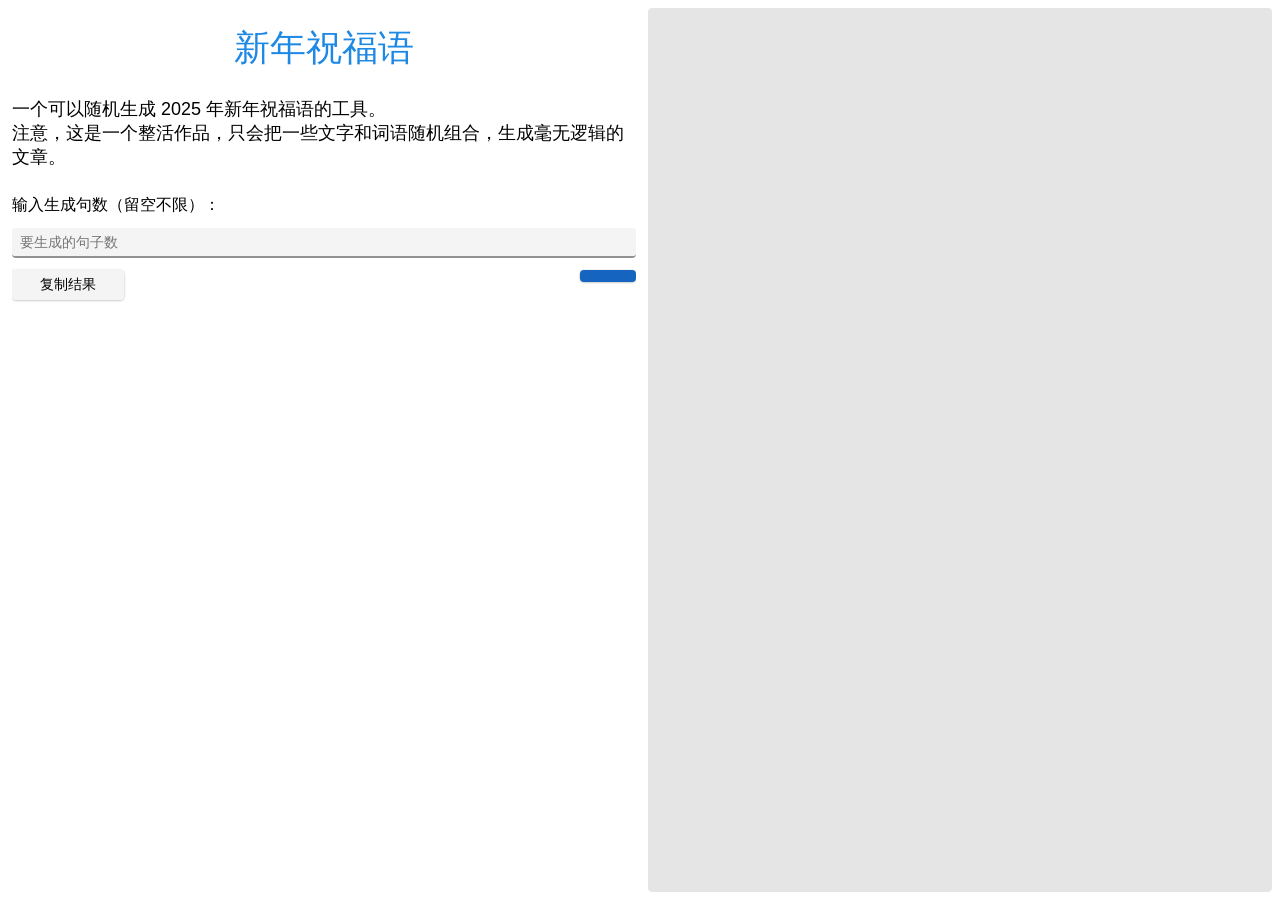
==== Applications/Blessing-2025/index.html @ 190eb6f8 "新增应用“新年祝福语”" ====
<!DOCTYPE html>
<html>

<head>
    <meta charset="UTF-8" />
    <title>2025 新年祝福语</title>
    <style>
        * {
            font-family: 'Arial', sans-serif;
        }

        .text-accent {
            color: #1E88E5;
            transition: 0.1s;
        }

        .btn {
            padding: 6px 28px;
            margin-bottom: 12px;
            background: rgba(240, 240, 240, 0.7);
            box-shadow: 0 0.5px 2px 0.5px rgba(0, 0, 0, 0.2);
            border: none;
            border-radius: 4px;
            font-size: 14px;
            outline: none;
            transition: 0.1s;
        }

        .btn:hover {
            background: rgba(248, 248, 248, 0.7);
        }

        .btn:active,
        .btn-touched {
            background: rgba(224, 224, 224, 0.7);
        }

        .btn-accent {
            background: #1565C0;
            color: #fff;
        }

        .btn-accent:hover {
            background: #1976D2;
        }

        .btn-accent:active,
        .btn-accent-touched {
            background: #0D47A1;
        }

        .input {
            width: calc(100% - 16px);
            height: 28px;
            padding: 0 8px;
            margin: 12px 0;
            background: rgba(240, 240, 240, 0.7);
            border-style: solid;
            border-width: 0 0 2px 0;
            border-color: rgba(0, 0, 0, 0.4);
            border-radius: 4px;
            font-size: 14px;
            outline: none;
        }

        .input:hover {
            background: rgba(224, 224, 224, 0.7);
        }

        .input:focus {
            background: rgba(224, 224, 224, 0.7);
            border-color: #1976D2;
        }

        .content-left {
            position: absolute;
            width: calc(50% - 16px);
            height: calc(100% - 16px);
            top: 8px;
            left: 8px;
            border-radius: 4px;
            transform: translateX(4px);
            overflow: hidden auto;
        }

        .content-right {
            position: absolute;
            width: calc(50% - 16px);
            height: calc(100% - 16px);
            top: 8px;
            right: 8px;
            border-radius: 4px;
            background: rgba(0, 0, 0, 0.1);
            overflow: hidden auto;
        }

        .body-dark .text-accent {
            color: #42A5F5;
        }

        .body-dark .content {
            color: #fff;
        }

        .body-dark .btn {
            background: rgba(240, 240, 240, 0.15);
            color: #fff;
        }

        .body-dark .btn:hover {
            background: rgba(240, 240, 240, 0.2);
        }

        .body-dark .btn:active,
        .body-dark .btn-touched {
            background: rgba(240, 240, 240, 0.1) !important;
        }

        .body-dark .btn-accent {
            background: #4CC2FF;
            color: #000;
            outline: none;
        }

        .body-dark .btn-accent:hover {
            background: #49B3EA;
        }

        .body-dark .btn-accent:active,
        .body-dark .btn-accent-touched {
            background: #46A5D6 !important;
        }

        .body-dark .input {
            background: rgba(16, 16, 16, 0.7);
            border-color: rgba(255, 255, 255, 0.4);
            color: #fff;
        }

        .body-dark .input:hover {
            background: rgba(32, 32, 32, 0.7);
        }

        .body-dark .input:focus {
            background: rgba(32, 32, 32, 0.7);
            border-color: #64B5F6;
        }

        .body-dark .content-right {
            background: rgba(255, 255, 255, 0.1);
        }
    </style>
</head>

<body>
    <div class="content-left">
        <div class="text-accent" style="text-align: center;font-size: 36px;margin: 16px 0;">新年祝福语</div>
        <div class="content" style="padding: 8px 0;font-size: 18px;">一个可以随机生成 2025
            年新年祝福语的工具。<br>注意，这是一个整活作品，只会把一些文字和词语随机组合，生成毫无逻辑的文章。</div>
        <br>
        <div class="content">输入生成句数（留空不限）：</div>
        <input type="number" class="input" placeholder="要生成的句子数">
        <button class="btn" onclick="copyHandle(result.innerText);">复制结果</button>
        <button class="btn btn-accent" style="float: right;" onclick="switchState();"></button>
    </div>
    <div class="content-right">
        <div class="content" style="width: calc(100% - 16px);height: calc(100% - 16px);padding: 8px;"></div>
    </div>
    <script>
        var windbox_ID;
        parent.windboxes.forEach(function (ID) {
            if (parent.document.querySelector("#iframe_" + ID).contentWindow == window) {
                windbox_ID = ID;
            }
        });

        window.setTimeout(function () {
            parent.document.querySelector("#iframe_" + windbox_ID).style.backdropFilter = "blur(16px)";
            window.setInterval(function () {
                if (parent.document.body.classList.contains("body-dark")) {
                    document.body.classList.add("body-dark");
                    parent.document.querySelector("#iframe_" + windbox_ID).style.backgroundColor = "rgba(48, 48, 48, 0.7)";
                } else {
                    document.body.classList.remove("body-dark");
                    parent.document.querySelector("#iframe_" + windbox_ID).style.backgroundColor = "rgba(224, 224, 224, 0.7)";
                }
            }, 500);
        }, 750);

        function touchOptimise() {
            var touchElements = ["btn", "btn-accent"];
            var touchDelay = [100, 100];
            touchElements.forEach(function (item, delayIndex) {
                document.querySelectorAll("." + item).forEach(function (itemObj) {
                    itemObj.ontouchstart = function () {
                        itemObj.classList.add(item + "-touched");
                    }
                    itemObj.ontouchend = function () {
                        window.setTimeout(function () {
                            itemObj.classList.remove(item + "-touched");
                        }, touchDelay[delayIndex]);
                    }
                });
            });
        }
        touchOptimise();

        window.onload = function () {
            database1 = ["祥", "蛇", "纳", "福", "，", "瑞", "气", "盈", "舞", "新", "春", "满", "人", "灵", "献", "吉", "运", "亨", "跃", "程", "光", "普", "金", "送", "喜", "好", "连", "呈", "盛", "世", "华", "报", "家", "和", "业", "迎", "财", "通", "四", "携", "象", "泽", "万", "闹", "国", "泰", "民", "绕", "润", "心", "至", "伴", "篇", "绘", "映", "梦", "风", "到", "路", "八", "早", "事", "地", "霭", "罩", "千", "岁", "庆", "谱", "年", "意", "浓", "门", "堂", "如", "来", "希", "望", "兴", "旺", "步", "高", "启", "想", "飞", "扬", "展", "宏", "图", "幸", "安", "康", "你", "行", "天", "共", "创", "辉", "煌", "章", "花", "开", "富", "贵", "间", "征", "手", "典", "欢", "歌", "笑", "语", "丰", "的", "一", "愿", "从", "容", "不", "迫", "绽", "放", "与", "美", "时", "度", "。", "生", "活", "火", "红", "般", "热", "烈", "银", "河", "辽", "阔", "阳", "明", "媚", "2", "0", "5", "为", "画", "上", "丽", "彩", "虹", "带", "无", "尽", "祝", "在", "里", "每", "都", "充", "温", "馨", "快", "乐", "、", "比", "！", "拥", "有", "个", "始", "告", "别", "过", "往", "烦", "恼", "收", "获", "悔", "未", "余", "青", "永", "驻", "常", "怀", "悦", "趣", "期", "待", "旅", "途", "中", "良", "相", "随", "愉", "游", "山", "玩", "水", "依", "旧", "觉", "得", "暖", "可", "切", "皆", "所", "见", "之", "顺", "遂", "坦", "称", "面", "微", "爱", "请", "腾", "出", "自", "己", "给", "追", "求", "跨", "际", "让", "我", "们", "起", "用", "智", "慧", "勇", "造", "更", "加", "油", "多", "成", "长", "最", "页", "取", "大", "就", "积", "极", "进", "享", "受", "瞬", "信", "庭", "谐", "工", "作", "利", "身", "体", "健", "界", "平", "暴", "功", "遇", "诗", "君", "真", "迈", "向", "精", "被", "柔", "以", "围", "旁", "伊", "情", "朵", "灿", "烂", "又", "芬", "芳", "能", "数", "编", "织", "回", "忆", "像", "星", "样", "闪", "耀", "着", "独", "特", "芒", "吹", "拂", "去", "蜜", "甜", "踏", "寸", "土", "留", "下", "足", "迹", "这", "芝", "麻", "节", "找", "属", "于", "那", "片", "辰", "海", "而", "小", "确", "景", "钟", "声", "清", "澈", "湖", "宁", "静", "且", "澄", "似", "初", "恋", "友", "坚", "固", "磐", "石", "努", "力", "付", "抱", "守", "护", "场", "电", "影", "惊", "感", "动", "逐", "毅", "持", "底", "实", "义", "五", "斑", "斓", "机", "雨", "学", "会", "强", "睦", "其", "融", "远", "离", "忧", "愁", "筝", "越", "发", "现", "照", "亮", "前", "整", "解", "接", "崭", "源", "广", "钱", "包", "鼓", "日", "舒", "畅", "惬", "知", "识", "宝", "库", "陪", "朋", "目", "标", "音", "妙", "韵", "律", "奏", "态", "对", "挑", "战", "倍", "儿", "棒", "吃", "嘛", "香", "结", "交", "志", "同", "道", "合", "方", "处", "鸟", "由", "翱", "翔", "空", "熠", "刻", "铺", "鲜", "升", "颗", "宽", "善", "绚", "令", "陶", "醉", "忙", "碌", "断", "突", "破", "盼", "没", "阴", "霾", "珍", "惜", "命", "酒", "陈", "久", "看", "蓝", "白", "云", "困", "难", "挫", "折", "变", "港", "湾", "累", "了", "停", "靠", "换", "曙", "保", "童", "奇", "物", "纷", "争", "幅", "卷", "胜", "马", "负", "韶", "够", "烟", "璀", "璨", "夺", "台", "蒸", "双", "边", "关", "太", "散", "铸", "非", "凡", "限", "首", "优", "响", "旋", "务", "理", "魄", "淡", "价", "值", "逢", "月", "园", "繁", "锦", "糖", "洋", "做", "晰", "朝", "奋", "熟", "睿", "浪", "漫", "观", "病", "扰", "逍", "遥", "撞", "种", "子", "飘", "荡", "硕", "果", "填", "是", "穷"];
            database2 = [["蛇", "光", "，", "蛇", "蛇", "光", "蛇", "地", "光", "如", "至"], ["纳", "舞", "献", "跃", "送", "呈", "报", "迎", "携", "闹", "舞", "跃", "携", "舞", "呈", "迎", "报", "跃", "闹", "携", "年", "舞", "年", "启", "年", "舞", "年", "年", "年", "年"], ["福"], ["，", "满", "蛇", "泽", "泽", "至", "蛇", "蛇", "满", "安", "。", "与", "无", "。", "与", "。", "围", "的", "美", "。", "与", "安", "围", "包", "生"], ["瑞", "福", "吉", "祥", "好", "盛", "家", "财", "福", "国", "瑞", "福", "好", "祥", "吉", "财", "家", "瑞", "喜", "盛", "瑞", "吉", "事", "梦", "幸", "瑞", "共", "花", "携", "欢", "愿", "笑", "与", "如", "如", "带", "每", "祝", "告", "收", "常", "生", "常", "愿", "愿", "年", "未", "一", "你", "所", "事", "面", "心", "好", "好", "给", "愿", "祝", "生", "如", "如", "让", "一", "愿", "满", "积", "享", "让", "工", "身", "万", "自", "愿", "所", "所", "愿", "充", "祝", "每", "被", "幸", "愿", "灿", "愿", "编", "你", "闪", "吹", "拂", "愿", "生", "愿", "都", "你", "事", "节", "能", "愿", "相", "愿", "快", "你", "遇", "为", "愿", "宁", "爱", "友", "所", "所", "愿", "被", "愿", "充", "你", "毅", "每", "愿", "充", "愿", "在", "家", "幸", "其", "远", "拥", "愿", "越", "越", "你", "感", "温", "愿", "迎", "财", "钱", "生", "所", "所", "愿", "舒", "愿", "丰", "你", "能", "成", "愿", "充", "愿", "笑", "身", "吃", "健", "能", "一", "愿", "处", "你", "追", "所", "熠", "愿", "享", "愿", "充", "工", "步", "收", "能", "收", "愿", "令", "愿", "你", "创", "所", "所", "愿", "没", "愿", "让", "爱", "越", "甜", "能", "心", "愿", "在", "你", "累", "所", "愿", "照", "愿", "对", "心", "万", "好", "能", "远", "愿", "美", "愿", "不", "追", "你", "能", "让", "愿", "璀", "愿", "家", "事", "双", "能", "愿", "每", "你", "散", "所", "成", "愿", "被", "快", "愿", "奏", "能", "过", "能", "去", "愿", "没", "愿", "你", "所", "所", "岁", "愿", "繁", "愿", "让", "友", "爱", "生", "能", "愿", "你", "朝", "能", "让", "愿", "充", "愿", "身", "生", "能", "收", "愿", "绽", "你", "享", "所", "收", "愿", "被", "笑", "愿", "闪", "梦", "幸"], ["气", "，", "蛇", "气", "象", "霭", "蛇", "气", "气"], ["盈", "绕", "盈", "满", "扬", "象", "创", "和", "去", "去"], ["门", "门"], ["新", "盛", "新", "新", "迎", "台"], ["春", "程", "象", "春", "篇", "岁", "春", "希", "程", "气", "篇", "征", "辉", "的", "的", "年", "年", "的", "年", "的", "的", "的", "的", "年", "的", "的", "的", "的", "的", "年", "的", "的", "的", "的", "年", "的", "的", "的", "年", "的", "的", "的", "的", "年", "的", "的", "的", "的", "的", "年", "的", "的", "的", "的", "的", "年", "的", "的", "的", "年", "的", "的", "鲜", "的", "的", "的", "年", "的", "的", "的", "的", "的", "年", "的", "的", "的", "的", "的", "的"], ["，", "，", "，", "，", "，", "临", "到", "早", "意", "，", "光", "，", "永", "日", "天"], ["人", "人", "堂", "天", "人", "幸", "乐", "希", "幸", "怀", "信", "阳", "满", "的", "满", "的", "小", "惊", "生", "，", "满", "的", "韵", "诗", "鲜", "喜", "满", "。", "阳", "满", "的", "希", "好", "满", "的", "乐", "满", "的", "活", "新", "欢", "阳", "满", "的", "浪", "怀", "希", "，", "面"], ["间", "间", "间", "生", "间", "生", "生", "。", "生", "和", "生", "陶", "生", "生", "生"], ["蛇", "蛇", "蛇", "蛇", "蛇", "如"], ["瑞"], ["运", "运", "祥", "祥", "祥"], ["亨", "连", "伴", "伴", "来", "、", "，", "连", "追", "撞"], ["通"], ["新", "新", "吉"], ["，", "，", "，"], ["普", "映", "，", "，", "共", "般", "般", "与", "芒", "更", "下", "照", "，", "，", "彩", "芒", "。"], ["照"], ["蛇", "蛇", "蛇"], ["喜"], ["，", "庆", "气", "悦", "乐", "与", "悦", "，", "洋", "欢", "悦"], ["运", "运", "运", "时", "的", "。", "。", "好", "爱", "好", "生", "的", "的", "的", "运", "，", "的", "运", "都", "的", "，", "。", "。", "奇", "运", "的", "的", "，", "。", "的", "。"], ["连", "连", "。"], ["祥", "瑞"], ["世", "世", "世", "典", "开"], ["华", "，", "谱", "界", "界", "界", "界", "界"], ["章", "年", "章", "，"], ["春", "春", "，"], ["和", "和", "庭", "庭", "人", "庭"], ["业", "万", "祝", "祝", "幸", "勇", "收", "智", "谐", "睦", "解", "朋"], ["兴", "兴", "如", "蒸"], ["春", "春", "春", "接", "接"], ["通", "路", "源", "务"], ["四", "八"], ["海"], ["新", "福", "祥", "手"], ["，", "，", "，"], ["万", "润"], ["家", "事", "事", "事"], ["春", "新", "，"], ["泰"], ["民"], ["安"], ["华", "身", "，"], ["心"], ["田", "如", "中", "。", "怀", "情", "灵", "情", "态", "，", "情", "，", "想", "中", "情"], ["，", "，"], ["春", "风", "你", "相", "相", "家", "，"], ["绘", "章"], ["，"], ["梦"], ["圆", "想", "想", "想", "想", "想", "想", "想", "为", "想", "，", "想", "，"], ["行", "，", "景", "雨", "筝", "，", "景"], ["，", "，", "属", "底", "，", "，", "属", "更", "，", "身", "，"], ["通", "皆", "，", "铺", "。", "上"], ["方"], ["，"], ["兴", "业", "皆", "事", "称", "如", "业", "成", "如", "物", "业", "情"], ["，", "，"], ["罩"], ["千"], ["门"], ["，", "岁", "年", "岁", "常", "月", "月"], ["满", "丰"], ["华"], ["春", "新", "吉", "新", "如", "新", "盛", "，", "里", "快", "快", "年", "常", "年", "岁", "，", "为", "里", "快", "给", "里", "之", "里", "成", "，", "给", "里", "世", "，", "，", "伊", "里", "，", "，", "，", "，", "，", "的", "里", "，", "，", "，", "到", "，", "里", "，", "的", "，", "，", "里", "，", "之", "，", "里", "，", "，", "，", "，", "到", "里", "，", "，", "里", "，", "，", "伊", "，", "，", "里", "，", "到", "，", "里", "，", "，", "，", "，", "之", "里", "，", "，", "里", "，", "，", "到", "，", "里", "里", "，", "，"], ["浓", "好", "春", "，", "。", "义", "。", "与", "，"], ["，"], ["福"], [" "], ["意", "意", "火", "银", "阳", "意", "火", "银", "阳", "意", "诗", "画", "绽", "芝", "清", "磐", "风", "春", "音", "彩", "美", "意", "同", "盛", "一", "春", "糖", "诗", "梦", "璀"], [" ", "无", "。", "可", "无", "加", "勇", "满", "无", "满", "的", "。", "丰"], ["望", "望", "望", "望", "望", "望", "望", "望", "望"], ["，", "和", "与", "和", "，", "在", "与", "的", "的"], ["旺"], ["步"], ["步", "高", "都", "步", "高"], [" ", "。", "飞", "。", "升"], ["新", "，"], ["飞", "，", "成", "，", "如", "。", "都", "事", "的", "奋", "成"], ["扬", "，", "越", "越"], ["展", " "], ["宏"], ["图"], [" "], ["福", "福", "福", "福", "福", "福", "福", "，", "福", "福", "福", "福", "福", "运", "运", "福", "福"], ["康", "、", "康"], ["伴", "，", "、", "守", "快", "，", "的", "无"], ["行", "从", "的", "画", "在", "新", "拥", "余", "人", "岁", "游", "所", "画", "无", "的", "新", "带", "在", "在", "人", "取", "带", "在", "的", "健", "心", "的", "在", "的", "能", "能", "的", "踏", "能", "在", "不", "的", "能", "带", "的", "在", "被", "的", "能", "在", "的", "能", "在", "的", "能", "前", "整", "能", "在", "的", "能", "能", "在", "的", "能", "在", "的", "能", "在", "被", "的", "在", "的", "能", "能", "在", "的", "能", "在", "能", "能", "在", "的", "能", "在", "的", "能", "能", "在", "的", "能", "在", "的", "能", "在", "被", "的", "在", "的", "能", "能", "在", "的", "能", "在", "能", "能", "在", "的", "能", "在", "的", "能", "在", "被", "的"], [" ", "之", "的", "皆", "。", "皆", "。"], ["喜", "都", "都", "，", "都", "空", "白", "都", "的", "。"], ["创", "创", "度"], ["辉", "新", "造", "造"], ["煌", "煌", "。", "煌"], ["新", " ", "，"], [" ", "，"], ["开", "朵", "，", "，", "，", "园", "似", "朵"], ["富", "始", "花", "始", "始", "的"], ["贵", "、", "足", "自"], ["满"], [" ", "温", "，", "。", "，", "去", "，", "去"], ["程"], ["共"], ["启"], ["歌", "笑", "愉", "笑", "声", "的"], ["笑"], ["语", "容", "，", "，", "。", "容", "容", "对", "语", "面", "容"], ["庆", "，"], ["收", "富", "收", "硕"], ["一", "生", "彩", "希", "一", "开", "烦", "未", "彩", "希", "一", "每", "快", "一", "梦", "明", "快", "收", "成", "一", "成", "一", "瞬", "一", "家", "一", "生", "人", "心", "花", "回", "一", "光", "风", "好", "一", "笑", "每", "足", "一", "爱", "一", "那", "美", "一", "生", "自", "风", "钟", "希", "开", "心", "湖", "一", "努", "付", "一", "生", "电", "一", "世", "一", "一", "梦", "一", "更", "阳", "路", "不", "开", "一", "一", "心", "微", "知", "人", "一", "时", "小", "生", "心", "一", "一", "朋", "生", "一", "天", "梦", "一", "美", "人", "一", "心", "生", "生", "宁", "一", "一", "生", "一", "一", "蓝", "一", "港", "付", "幸", "生", "曙", "路", "一", "事", "一", "生", "画", "远", "一", "勇", "挑", "惊", "心", "烟", "舞", "光", "一", "一", "爱", "生", "一", "努", "一", "生", "乐", "一", "生", "体", "未", "生", "生", "美", "一", "机", "价", "一", "生", "花", "一", "一", "时", "事", "道", "足", "一", "目", "智", "生", "态", "一", "一", "一", "喜", "生", "种", "花", "一", "美", "付", "成", "一", "生", "星", "可", "一"], ["年", "年", "天", "个", "切", "年", "天", "年", "起", "起", "页", "年", "个", "年", "年", "步", "年", "样", "年", "寸", "年", "年", "年", "年", "年", "场", "年", "天", "年", "年", "年", "年", "年", "年", "切", "年", "年", "起", "年", "样", "年", "刻", "年", "颗", "年", "年", "个", "年", "年", "年", "个", "颗", "年", "切", "年", "幅", "年", "年", "年", "天", "年", "样", "年", "首", "年", "年", "年", "年", "年", "年", "个", "天", "年", "年", "年", "样", "年", "年"], ["你", "你", "2", "你", "你", "你", "旅", "你", "你", "你", "2", "2", "你", "2", "你", "你", "2", "你", "2", "你", "2", "你", "你", "。", "你", "你", "你", "你", "2", "你", "你", "你", "所", "你", "新", "你", "你", "你", "你", "你", "你", "你", "你", "你", "新", "你", "你", "你", "你", "你", "你", "你", "你", "你", "你", "你", "你", "你", "你", "你", "你", "。", "你", "你", "你", "你", "你", "你", "你", "你", "你", "你", "你", "你", "你", "你", "你", "你", "你", "你", "你", "你", "你", "你", "你", "你", "你", "你", "你", "你", "你", "你", "你", "你", "你", "你"], ["容"], ["不", "绽", "比", "。", "善", "满"], ["迫", "期", "愉", "断", "胜", "负", "平", "是"], ["，"], ["放", "放", "放", "放", "放"], ["，", "的", "笑", "出", "出"], ["美", "温", "期", "美", "爱", "温", "欢", "温", "你", "新", "感", "活", "过", "节", "远", "幸", "快", "成", "热", "美", "纷", "关", "光", "温", "幸"], ["好", "丽", "好", "好", "丽", "好", "好", "好", "好", "好", "好", "的", "满", "好", "妙", "好", "好", "酒", "好", "不", "的", "妙", "好", "。", "好", "好", "好"], ["光", "间", "间", "间"], ["。", "迎"], ["愿", "愿", "愿", "愿", "愿", "愿", "请", "新", "愿", "愿", "新", "愿", "愿"], ["活", "青", "活", "充", "活", "活", "最", "活", "。", "活", "活", "活", "机", "活", "活", "宝", "活", "活", "活", "辉", "之", "活", "活", "活", "命", "活", "活", "活", "活", "的", "活", "。", "活", "活", "活", "活", "活", "活", "活", "活", "的", "活", "活", "活", "活", "活", "活"], ["如", "充", "。", "如", "如", "比", "充", "像", "力", "中", "富", "如", "，", "充", "如", "中", "充", "充", "如", "的", "充", "充", "力", "如", "。", "充", "中", "如", "，", "充", "喜", "如", "自", "充", "的", "如", "乐"], ["红", "般"], ["般"], ["热", "辽", "明", "热", "辽", "明", "美", "绚"], ["烈", "烈", "闹", "爱"], ["，", "，"], ["河", "河"], ["般", "般"], ["阔", "阔"], ["，", "，"], ["光", "光", "，", "光", "光", "光", "光", "光", "一", "光"], ["媚", "媚", "天"], ["。", "。"], ["0", "5", "0", "5", "0", "5", "0", "5", "0", "5", "0", "5", "0", "5", "0", "5", "0", "5", "0", "5", "0", "5", "0", "5", "0", "5", "0", "5", "0", "5", "0", "5", "0", "5", "0", "5", "0", "5", "0", "5", "0", "5", "0", "5", "0", "5", "0", "5", "0", "5", "0", "5", "0", "5", "0", "5", "0", "5", "0", "5", "0", "5", "0", "5", "0", "5", "0", "5", "0", "5", "0", "5", "0", "5", "0", "5", "0", "5", "0", "5", "0", "5", "0", "5", "0", "5", "0", "5", "0", "5", "0", "5", "0", "5", "0", "5", "0", "5", "0", "5", "0", "5", "0", "5", "0", "5", "0", "5", "0", "5", "0", "5"], ["2", "2", "2", "2", "2", "2", "2", "2", "2", "2", "2", "2", "2", "2", "2", "2", "2", "2", "2", "2", "2", "2", "2", "2", "2", "2", "2", "2", "2", "2", "2", "2", "2", "2", "2", "2", "2", "2", "2", "2", "2", "2", "2", "2", "2", "2", "2", "2", "2", "2", "2", "2", "2", "2", "2", "2"], ["为", "年", "年", "年", "年", "年", "年", "年", "，", "到", "年", "，", "的", "，", "年", "，", "，", "，", "，", "，", "年", "，", "，", "。", "，", "，", "，", "年", "，", "，", "，", "，", "年", "，", "，", "，", "，", "年", "，", "，", "，", "年", "，", "，", "，", "，", "年", "，", "，", "，", "，", "年", "，", "，", "，", "，"], ["你", "你", "未", "你", "更", "你", "马"], ["上", "美", "，", "卷"], ["美", "绽", "，", "理", "留"], ["的", "的", "多", "的", "的"], ["虹", "虹", "的", "的", "斑", "虹", "，", "。", "。"], ["，", "，", "般"], ["来", "微", "来", "来", "来", "着"], ["尽", "比", "悔", "尽", "比", "尽", "数", "尽", "忧", "限", "病", "尽", "限", "穷"], ["的", "的", "的", "的", "的"], ["福", "你", "福", "你", "君", "在", "君", "在", "君", "在", "君", "在", "君", "在", "君", "在", "君", "在", "君", "在", "君", "在", "君", "在", "君", "在", "君", "在", "君", "在", "君"], ["新", "新", "2", "新", "2", "新", "这", "新", "。", "2", "新", "2", "新", "2", "风", "阳", "新", "新", "新", "2", "新", "2", "新", "新", "2", "新", "2", "忙", "新", "2", "新", "困", "挫", "新", "2", "新", "2", "新", "2", "人", "新", "新", "2", "新", "2", "平", "新", "2", "新", "人", "新", "2", "新", "乐", "新", "新", "2"], ["，", "，", "追", "拥", "充", "，", "，", "，", "，", "，", "，", "，", "，", "，", "，", "，", "，", "，"], ["一", "一", "一", "一", "一", "一", "一", "一", "一", "一"], ["充", "充", "迈", "留", "与", "有", "有", "过", "能", "能", "充", "能", "能"], ["满", "满", "满", "满", "满", "满", "满", "满", "实", "满", "满", "满", "满", "满", "满", "满", "满", "满", "满", "满", "满", "满", "满"], ["馨", "暖", "暖", "馨", "柔", "馨", "暖", "暖", "暖", "柔", "馨", "暖", "馨"], ["，", "，", "瞬", "的", "。"], ["乐", "乐", "乐", "乐", "乐", "乐", "乐", "乐", "和", "乐", "乐", "乐", "乐"], ["、", "趣", "，", "。", "无", "和", "、", "又", "拥", "融", "无", "般", "。", "。", "趣", "无", "章", "观", "逍", "填", "无"], ["幸", "更", "更", "平", "顺", "好", "暴", "成"], ["！", "。", "阳", "蜜"], ["愿"], ["有", "有", "有", "抱", "有", "抱", "有", "，", "有", "有", "有", "有", "抱", "有", "有"], ["一", "良", "更", "无", "烦", "的", "的", "回", "的", "收", "勇", "意", "更", "的", "一", "阴", "一", "的", "足", "的", "健", "忧", "更", "更", "清", "的"], ["美", "美", "温", "2", "瞬", "温", "新", "满"], ["，", "，", "。", "。", "，"], ["别"], ["过"], ["往", "的", "得", "去", "上"], ["的"], ["恼", "恼", "恼", "恼", "恼"], ["，", "。", "忧", "与", "。"], ["获", "获", "获", "获", "获", "获", "获", "获", "。", "获", "。", "获", "获", "获"], ["无", "、", "。", "满", "。", "满", "满", "更", "满", "满", "无", "成"], ["的"], ["来", "来", "来", "来", "来"], ["生"], ["春"], ["驻"], ["，"], ["怀", "欢", "欢", "喜", "怀"], ["喜", "温", "希", "暖", "。", "，"], ["，", "与", "。", "。"], ["与", "。"], ["待", "，", "而", "，"], ["。", "，"], ["途"], ["中", "，", "，"], ["有", "常", "学", "的", "找", "学", "变", "的", "发"], ["伴", "人", "的", "辰"], ["随", "伴", "随", "拥", "伴"], ["，", "。", "，"], ["，", "快", "悦"], ["山"], ["玩"], ["水"], ["依", "，"], ["旧", "旧"], ["觉", "。"], ["得"], ["人", "更", "皆", "充", "坚"], ["，", "与", "阳", "。", "。", "你", "与"], ["期", "能", "以", "能"], ["皆", "挑", "烦"], ["好", "顺", "坦", "美", "所", "坦", "良", "风", "所", "所", "美", "良"], ["见", "行", "遇", "得", "愿", "有", "有", "有", "有", "行", "遇", "有", "盼", "期", "行", "愿", "有", "有", "遇", "逢", "有"], ["之", "更"], ["事", "路", "际", "际", "路", "际"], ["遂", "利", "利", "利"], ["，"], ["途", "途"], ["心"], ["带", "对", "对", "对", "。"], ["笑", "风", "笑"], ["。", "自", "与", "情", "情", "。", "与", "情"], ["腾"], ["出"], ["时", "都", "都", "属", "绚", "都"], ["己", "己", "己", "己", "在", "己", "己", "己", "由", "己", "己", "己", "己", "由", "己", "己", "己", "在", "由"], ["，", "的", "依", "的", "，", "的", "的", "的", "的", "，", "的", "的", "喜", "更"], ["你", "你", "你"], ["求", "逐", "逐", "逐", "随"], ["自"], ["年"], ["，", "，", "，"], ["我", "你", "生", "生", "生", "自"], ["们"], ["一"], ["用", "为", "前"], ["智"], ["慧", "慧", "慧", "。"], ["和", "，", "，"], ["气", "气", "气", "气", "前"], ["更", "更"], ["加", "多", "多", "多", "大", "精", "灿", "甜", "好", "美", "多", "多", "多", "多", "多", "多", "加", "多", "多", "多", "加"], ["美", "油", "精", "成"], ["。"], ["的", "的", "的", "美", "温", "的", "志", "美", "彩", "可", "的", "的", "的"], ["长", "为", "就", "功", "真", "美", "为", "就", "长", "就", "，", "就", "熟", "果", "功", "真"], ["。", "久", "，", "，"], ["美"], ["，"], ["得", "，"], ["的", "海", "梦"], ["和", "大", "感", "辉", "非"], ["极", "极", "极"], ["进", "的", "乐"], ["取", "，", "现"], ["受", "受", "受"], ["每", "更", "每", "到", "生"], ["间", "间", "间"], ["心"], ["和", "和", "幸"], ["，"], ["作", "作"], ["顺", "顺"], ["，", "、", "，"], ["体", "旁", "体", "边", "体"], ["健", "倍", "魄", "健"], ["康", "康", "康", "康", "康", "康"], ["热", "温", "五", "温", "充"], ["安", "淡", "凡"], ["富"], ["。", "。"], ["皆", "，", "见", "皆", "皆"], ["如", "意", "如"], ["梦", "2", "在", "新", "在", "新", "在", "新", "在", "新", "在", "新", "在", "新"], ["，", "不"], ["向"], ["更"], ["彩", "彩", "彩"], ["世", "快", "健", "世", "幸", "幸", "快", "幸"], ["以", "相"], ["待", "积", "停", "梦", "积"], ["绕", "绕", "，"], ["。"], ["始", "始"], ["如", "甜", "坚", "如", "如", "愉", "如", "岁", "甜", "。"], ["，", "。", "一"], ["烂", "烂"], ["又", "，"], ["芬", "自", "惬", "夺"], ["芳"], ["。"], ["拥", "像", "收", "找", "成", "拥", "在", "发", "与", "收", "拥", "实", "以", "结", "像", "照", "拥", "在", "不", "。", "珍", "看", "在", "拥", "换", "保", "与", "以", "拥", "收", "在", "感", "像", "铸", "实", "拥", "在", "拥", "带", "有", "在", "拥", "收", "以", "与", "像", "换", "。"], ["个"], ["织"], ["成"], ["忆", "报"], ["。"], ["星", "一", "鸟", "太", "云"], ["星", "一", "辰", "空"], ["，", "自", "，", "自"], ["耀", "耀"], ["着", "着"], ["独", "温", "微", "梦", "无"], ["特"], ["的"], ["。", "。"], ["来"], ["去"], ["所", "追", "坚", "的", "陪", "面", "拥", "实", "做"], ["更", "似", "长"], ["。", "蜜", "蜜", "如"], ["过"], ["土"], ["地"], ["下", "下"], ["幸", "绽", "坚"], ["迹", "。", "够", "迹"], ["。", "。"], ["新"], ["麻"], ["开"], ["节", "高", "奏"], ["到", "到"], ["于", "于", "于"], ["自", "自", "自"], ["片"], ["星"], ["大", "，"], ["。"], ["遇", "有", "美"], ["确", "目"], ["幸"], ["。", "。"], ["声"], ["，", "笑"], ["澈", "晰"], ["的", "。"], ["水"], ["静", "静"], ["且", "与", "好"], ["澄"], ["澈"], ["初", "锦"], ["恋"], ["，"], ["情", "。", "，", "情"], ["固", "持", "强", "强", "实"], ["如"], ["石"], ["。"], ["力", "力"], ["都", "去", "。", "，", "都"], ["出", "出", "出"], ["，", "快", "美"], ["护"], ["。"], ["精"], ["影"], ["，"], ["喜", "喜"], ["动", "受", "。", "受", "。"], ["。"], ["梦", "自", "心"], ["力"], ["到", "一"], ["。"], ["而", "现", "，", "现", "现", "而"], ["。"], ["彩"], ["斓"], ["，"], ["与", "会"], ["中"], ["会", "会"], ["坚", "成", "去"], ["，", "。"], ["，"], ["乐"], ["融", "。"], ["离", "，", "方", "离", "方"], ["烦", "一"], ["愁", "。", "愁"], ["，", "烦"], ["高"], ["飞", "远", "飞", "高", "陈", "香"], ["现", "着", "现"], ["生", "自", "实", "财", "不", "自"], ["亮", "进", "亮"], ["你", "未"], ["行", "行", "行"], ["个"], ["，"], ["崭", "每"], ["新"], ["广"], ["进"], ["包"], ["鼓", "围"], ["鼓", "，"], ["的", "上"], ["畅"], ["又"], ["意"], ["识"], ["，"], ["库"], ["。"], ["伴"], ["友", "友"], ["标", "。", "标"], ["，", "，"], ["乐"], ["，", "旋"], ["律"], ["与", "。"], ["。", "响"], ["面", "度"], ["生", "一", "世", "生", "生"], ["战", "战"], ["。", "。"], ["儿"], ["棒", "一"], ["，"], ["嘛"], ["嘛", "香"], ["，", "，"], ["交"], ["更"], ["同"], ["道", "一"], ["合", "路"], ["的"], ["，", "。"], ["处", "皆"], ["儿"], ["翱", "，", "飘"], ["翔"], ["，"], ["。", "，"], ["熠", "生"], ["的"], ["满"], ["花", "感"], ["，"], ["宽", "童"], ["容"], ["良"], ["丽", "丽", "丽"], ["人"], ["醉"], ["。"], ["碌"], ["的"], ["突"], ["破"], ["自"], ["皆"], ["有", "有"], ["霾"], ["。"], ["惜"], ["每"], ["更"], ["，"], ["越"], ["。"], ["到"], ["天"], ["云"], ["，", "朵"], ["难"], ["中"], ["折"], ["中"], ["得"], ["湾"], ["，"], ["了"], ["可"], ["靠"], ["。"], ["来", "来"], ["光"], ["持"], ["心"], ["与"], ["相"], ["争"], ["。"], ["绚"], ["，"], ["收"], ["，"], ["韶"], ["华"], ["的"], ["花"], ["璨", "璨"], ["又", "的"], ["目"], ["上"], ["蒸", "日"], ["丰"], ["满"], ["怀"], ["阳"], ["发"], ["就"], ["凡"], ["人", "的"], ["。", "的"], ["优"], ["美"], ["美"], ["律"], ["自"], ["想"], ["，"], ["的"], ["值"], ["。"], ["皆"], ["静", "长"], ["，"], ["花"], ["。"], ["，"], ["洋", "。"], ["自"], ["的"], ["着"], ["勇"], ["睿"], ["智"], ["漫"], ["与"], ["的"], ["扰"], ["，"], ["遥"], ["。"], ["个"], ["子"], ["，"], ["荡"], ["，"], ["的"], ["，"], ["满"], ["梦"], ["。"]];
            result = document.querySelector(".content-right .content");
            onExpansion = 0;
            window.setInterval(function () {
                expand();
            }, 1);
            window.setInterval(function () {
                if (onExpansion == 1) {
                    document.querySelector(".btn-accent").innerText = "停止生成";
                } else {
                    document.querySelector(".btn-accent").innerText = "开始生成";
                }
            }, 100);
        }

        function generate() {
            result.innerText = "";
            var r = parseInt(Math.random() * database1.length);
            result.innerText += database1[r];
            limit = document.querySelector(".input").value;
            onExpansion = 1;
        }

        function expand() {
            if (onExpansion == 1) {
                var lastWord = result.innerText[result.innerText.length - 1];
                if (database1.indexOf(lastWord) != -1 && JSON.stringify(database2[database1.indexOf(lastWord)]) != '[" "]') {
                    onExpansion = 1;
                    var r = parseInt(Math.random() * database2[database1.indexOf(lastWord)].length);
                    result.innerText += database2[database1.indexOf(lastWord)][r];
                } else {
                    onExpansion = 0;
                }
                if (limit > 0) {
                    var outputText = result.innerText;
                    if (strCount(outputText, "。") + strCount(outputText, "？") + strCount(outputText, "！") >= limit) {
                        onExpansion = 0;
                    }
                }
                document.querySelector(".content-right").scrollTop = document.querySelector(".content-right").scrollHeight;
            }
        }

        function switchState() {
            if (onExpansion == 1) {
                onExpansion = 0;
            } else {
                generate();
            }
        }

        function copyHandle(content) {
            let copy = (e) => {
                e.preventDefault()
                e.clipboardData.setData('text/plain', content)
                document.removeEventListener('copy', copy)
            }
            document.addEventListener('copy', copy)
            document.execCommand("Copy");
            parent.notification_show("复制成功", "已将文本复制到剪贴板。");
        }

        function strCount(str, target) {
            var index = str.indexOf(target);
            var sum = 0;
            while (index > -1) {
                index = str.indexOf(target, index + 1);
                sum++;
            }
            return sum;
        }
    </script>
</body>

</html>
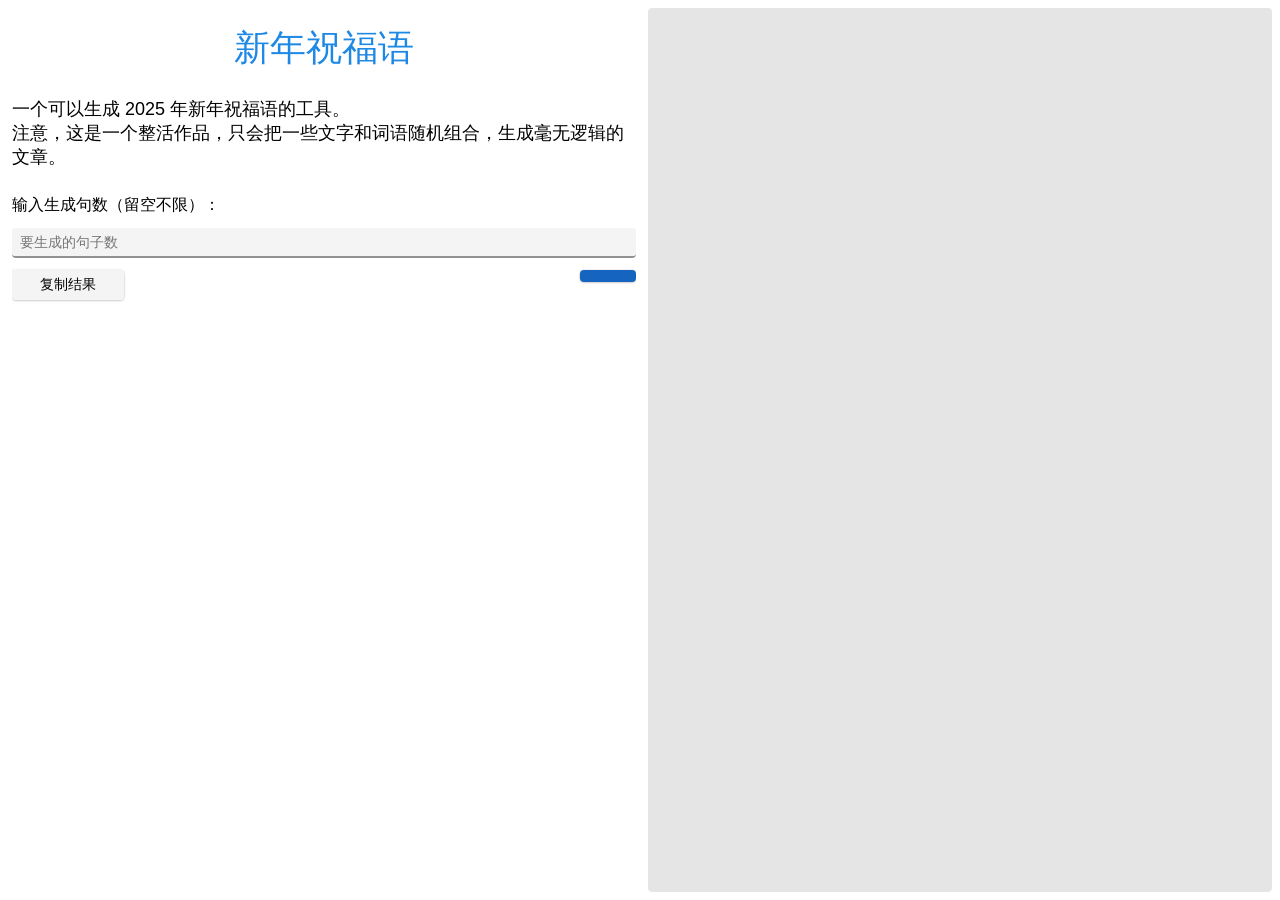
==== commit 3cad9bb9: "修复某些浏览器下图标显示异常问题" ====
--- a/Applications/Blessing-2025/index.html
+++ b/Applications/Blessing-2025/index.html
@@ -155,8 +155,9 @@
 <body>
     <div class="content-left">
         <div class="text-accent" style="text-align: center;font-size: 36px;margin: 16px 0;">新年祝福语</div>
-        <div class="content" style="padding: 8px 0;font-size: 18px;">一个可以随机生成 2025
-            年新年祝福语的工具。<br>注意，这是一个整活作品，只会把一些文字和词语随机组合，生成毫无逻辑的文章。</div>
+        <div class="content" style="padding: 8px 0;font-size: 18px;">一个可以生成 2025 年新年祝福语的工具。
+            <br>注意，这是一个整活作品，只会把一些文字和词语随机组合，生成毫无逻辑的文章。
+        </div>
         <br>
         <div class="content">输入生成句数（留空不限）：</div>
         <input type="number" class="input" placeholder="要生成的句子数">
